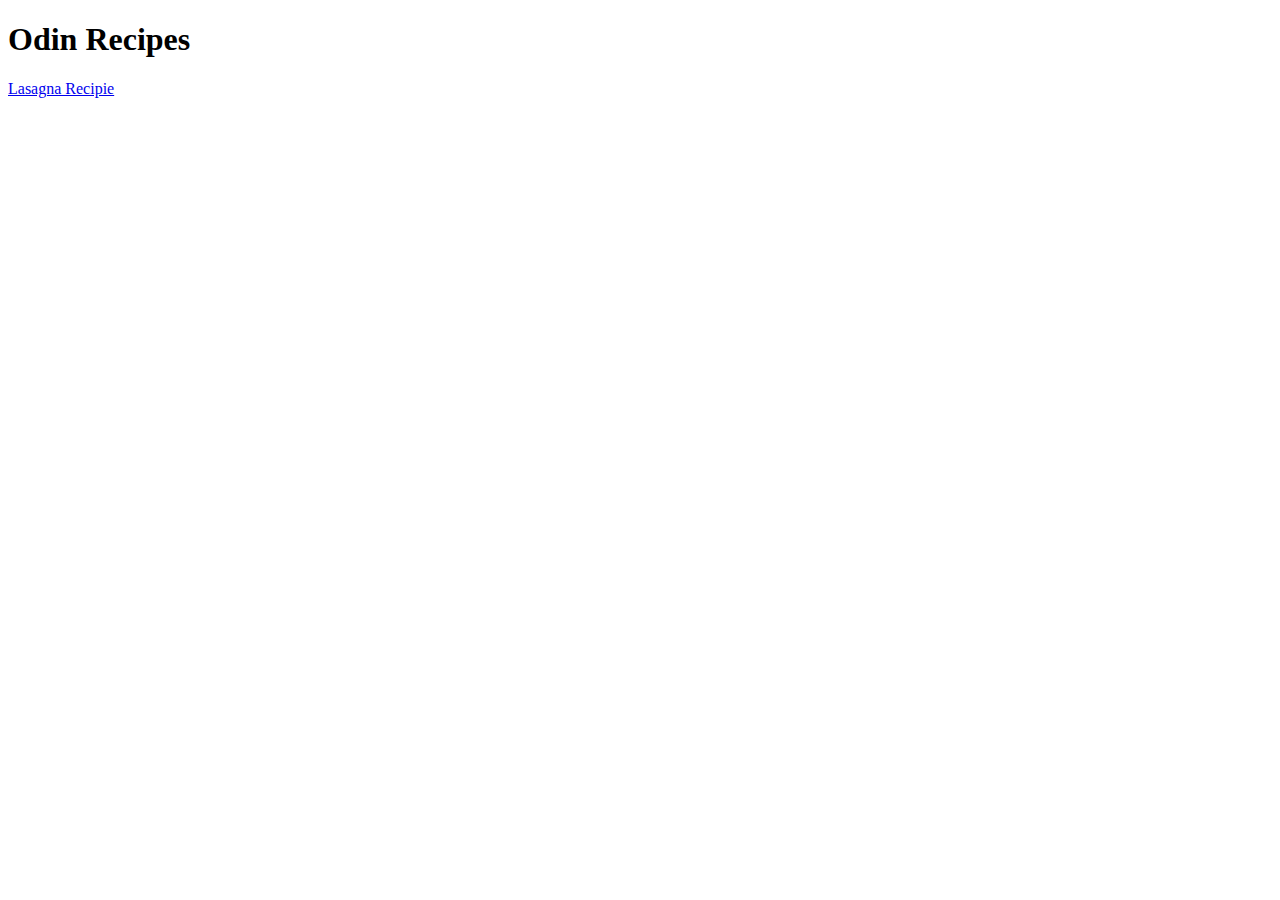
==== index.html @ c504eb3a "Built two pages Added picture and description for recepie" ====
<!DOCTYPE html>
<html lang="en">
<head>
    <meta charset="UTF-8">
    <meta http-equiv="X-UA-Compatible" content="IE=edge">
    <meta name="viewport" content="width=device-width, initial-scale=1.0">
    <title>Document</title>
</head>
<body>
    <h1>Odin Recipes</h1>
    <a href="./recipes/lasagna.html" > Lasagna Recipie </a>
</body>
</html>
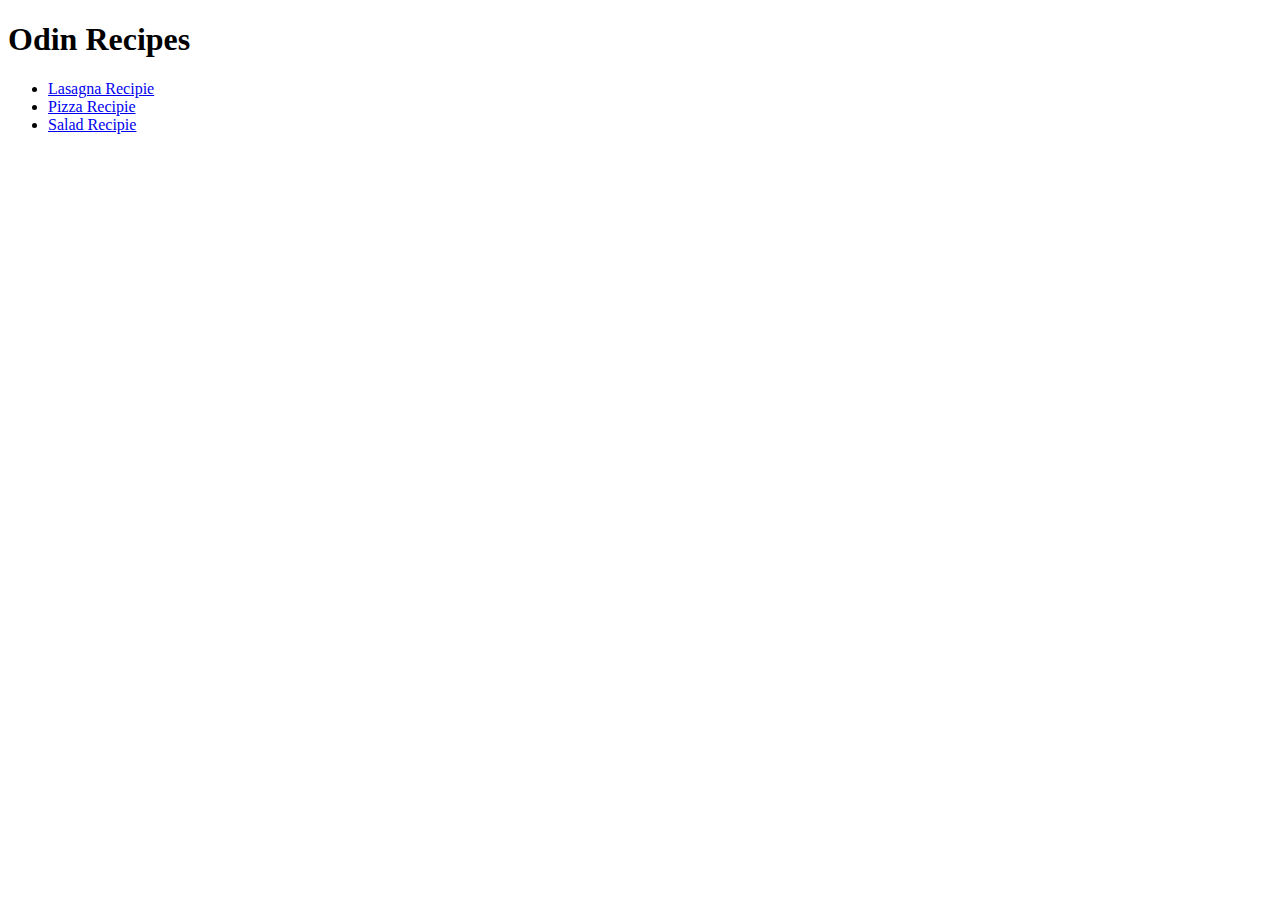
==== commit d094fa4c: "Finished task, added recepie of pizza and salad Changed lasagna picture on less resolution picture A" ====
--- a/index.html
+++ b/index.html
@@ -4,10 +4,14 @@
     <meta charset="UTF-8">
     <meta http-equiv="X-UA-Compatible" content="IE=edge">
     <meta name="viewport" content="width=device-width, initial-scale=1.0">
-    <title>Document</title>
+    <title>Odin Recipes</title>
 </head>
 <body>
     <h1>Odin Recipes</h1>
-    <a href="./recipes/lasagna.html" > Lasagna Recipie </a>
+    <ul>
+        <li><a href="./recipes/lasagna.html" > Lasagna Recipie </a></li>
+        <li><a href="./recipes/pizza.html" > Pizza Recipie </a> </li>
+        <li><a href="./recipes/salad.html" > Salad Recipie </a> </li>
+    </ul>
 </body>
 </html>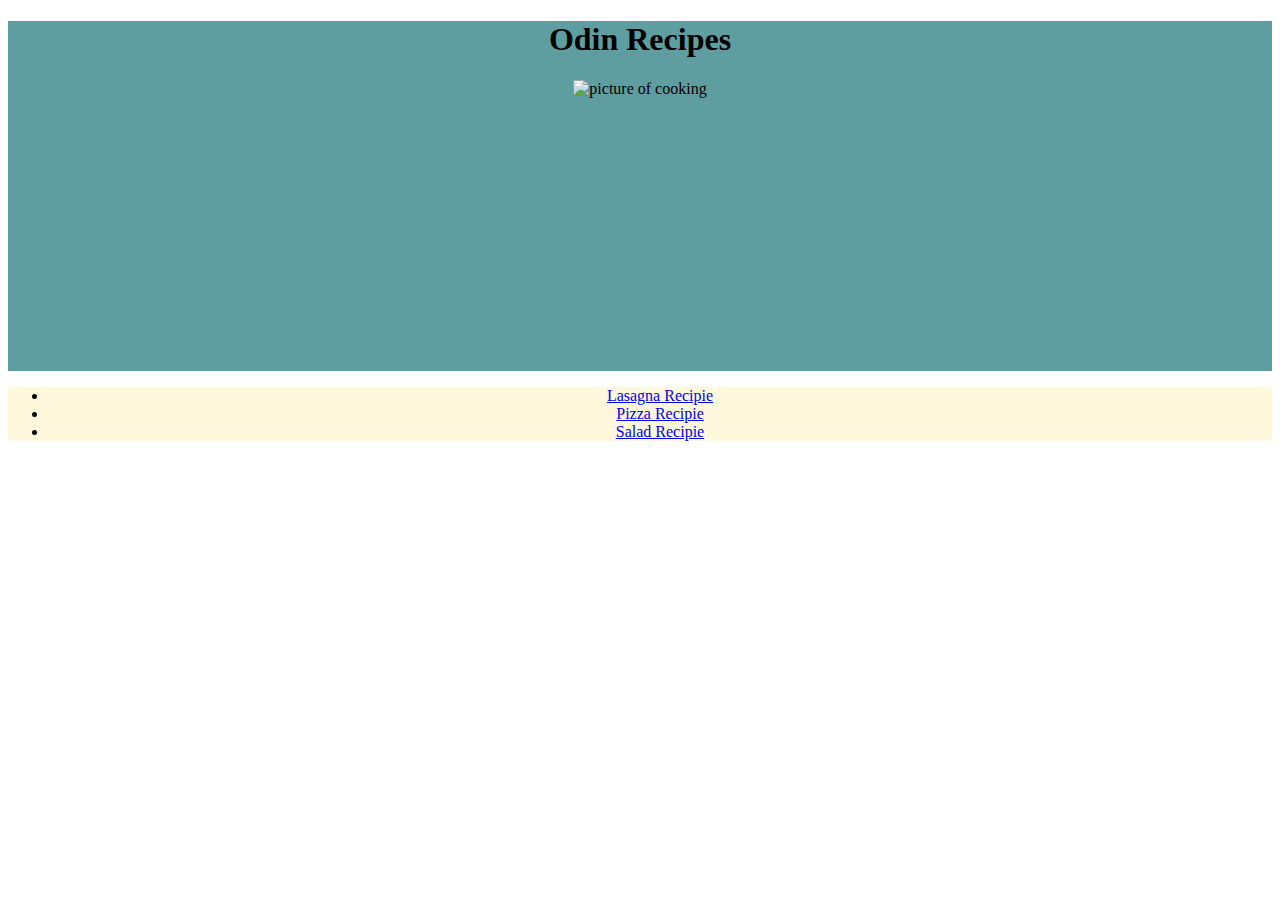
==== commit f21789ce: "added picture for home page   images/home.jpg     connect a css file    	      modified:   index.htm" ====
--- a/index.html
+++ b/index.html
@@ -5,13 +5,19 @@
     <meta http-equiv="X-UA-Compatible" content="IE=edge">
     <meta name="viewport" content="width=device-width, initial-scale=1.0">
     <title>Odin Recipes</title>
+    <link rel="stylesheet" href="style.css">
 </head>
 <body>
-    <h1>Odin Recipes</h1>
-    <ul>
-        <li><a href="./recipes/lasagna.html" > Lasagna Recipie </a></li>
-        <li><a href="./recipes/pizza.html" > Pizza Recipie </a> </li>
-        <li><a href="./recipes/salad.html" > Salad Recipie </a> </li>
-    </ul>
+    <div class="top">
+        <h1>Odin Recipes</h1>
+        <img class="images" src="../odin-recipes/images/home.jpg" alt="picture of cooking">
+    </div>
+    <div class="bot">
+     <ul>
+           <li><a href="./recipes/lasagna.html" > Lasagna Recipie </a></li>
+           <li><a href="./recipes/pizza.html" > Pizza Recipie </a> </li>
+           <li><a href="./recipes/salad.html" > Salad Recipie </a> </li>
+      </ul>
+    </div>
 </body>
 </html>--- a/style.css
+++ b/style.css
@@ -0,0 +1,39 @@
+.clist{
+    background-color: aqua;
+}
+
+.h1, .h2, .h3, .h4
+{
+    font-family:Verdana, Geneva, Tahoma, sans-serif;
+}
+
+.images {
+    width: 400px;
+    height: auto;
+}
+
+.top{
+    text-align:center;
+    background-color: cadetblue;
+    height: 350px;
+    width: 100%;
+    margin:0%
+}
+.bot, .steps {
+    text-align: center;
+    background-color: cornsilk;
+}
+
+.steps {
+    text-align: justify;
+}
+
+#ingredients {
+    margin-left: auto;
+    margin-right: auto;
+    width: 500px;
+    text-align: left;
+    background-color: crimson;
+    color:greenyellow;
+    font-weight: bold;
+}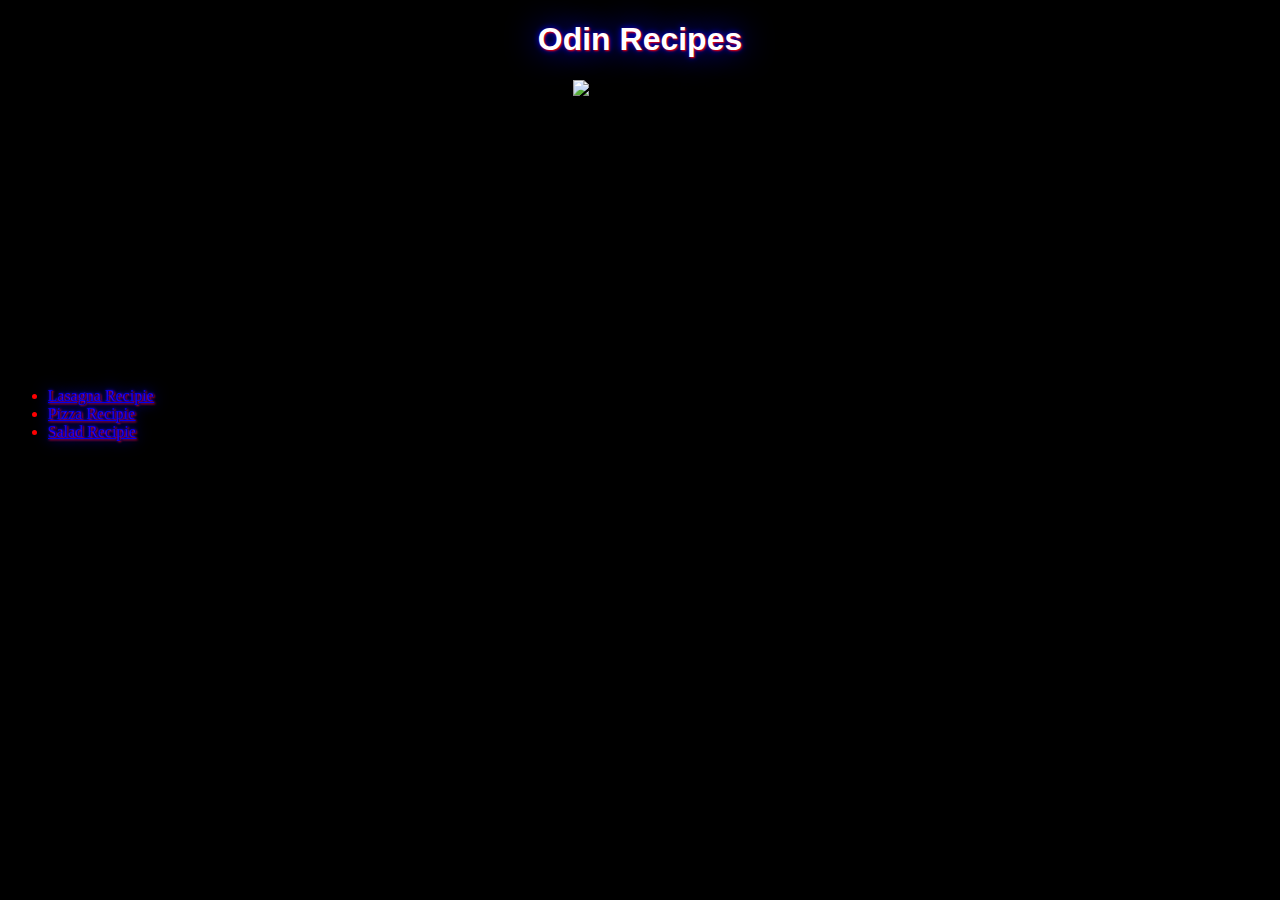
==== commit f78b4b2f: "a little design added lmao" ====
--- a/index.html
+++ b/index.html
@@ -7,7 +7,7 @@
     <title>Odin Recipes</title>
     <link rel="stylesheet" href="style.css">
 </head>
-<body>
+<body style="background-color: rgb(0, 0, 0);">
     <div class="top">
         <h1>Odin Recipes</h1>
         <img class="images" src="../odin-recipes/images/home.jpg" alt="picture of cooking">
--- a/style.css
+++ b/style.css
@@ -2,9 +2,11 @@
     background-color: aqua;
 }
 
-.h1, .h2, .h3, .h4
+h1, h2, h3, h4
 {
     font-family:Verdana, Geneva, Tahoma, sans-serif;
+    color: #ffffff;
+    text-shadow: 1px 1px 2px red, 0 0 1em blue, 0 0 0.2em blue;
 }
 
 .images {
@@ -14,14 +16,15 @@
 
 .top{
     text-align:center;
-    background-color: cadetblue;
+    background-color: black;
     height: 350px;
     width: 100%;
     margin:0%
 }
 .bot, .steps {
-    text-align: center;
-    background-color: cornsilk;
+    text-shadow: 1px 1px 2px red, 0 0 1em blue, 0 0 0.2em blue;
+    color: rgb(255, 0, 0);
+    background-color:rgb(0, 0, 0);
 }
 
 .steps {
@@ -29,11 +32,8 @@
 }
 
 #ingredients {
-    margin-left: auto;
-    margin-right: auto;
-    width: 500px;
     text-align: left;
-    background-color: crimson;
+    background-color: rgb(0, 0, 0);
     color:greenyellow;
     font-weight: bold;
 }